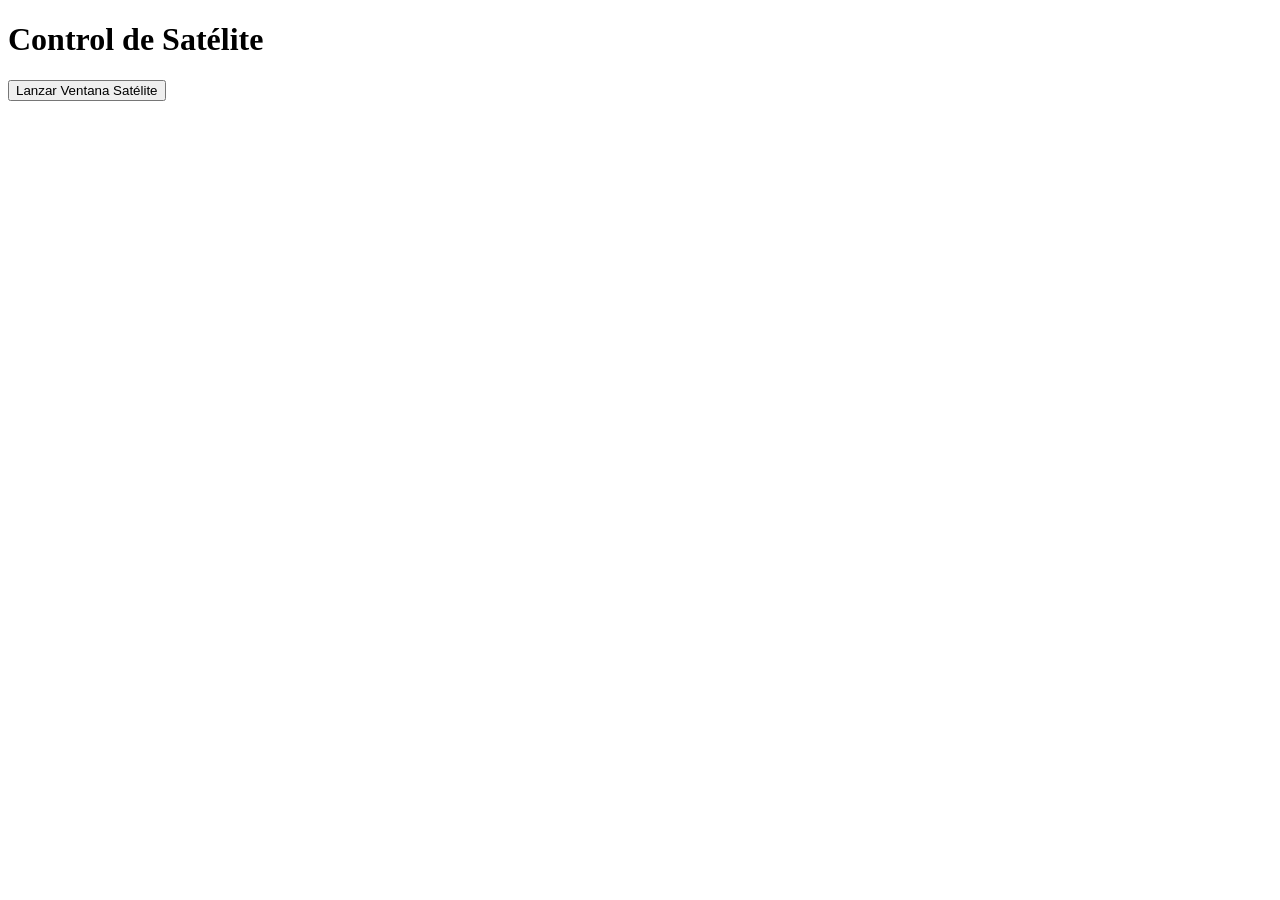
==== src/index.html @ 3e76398d "feat: add main window HTML with dynamic satellite window launcher" ====
<!DOCTYPE html>
<html lang="es">

<head>
    <meta charset="UTF-8">
    <title>Ventana Principal - Madre</title>
</head>

<body>
    <h1>Control de Satélite</h1>
    <!-- Interfaz limpia con el botón requerido -->
    <button id="btnLanzar">Lanzar Ventana Satélite</button>

    <script>
        // Criterio c y h: Código estructurado y uso de objetos screen para centrado dinámico
        document.getElementById("btnLanzar").addEventListener("click", function () {
            const ancho = 400;
            const alto = 300;

            // Cálculo dinámico utilizando el objeto screen excluyendo la barra de tareas
            const left = (screen.availWidth / 2) - (ancho / 2);
            const top = (screen.availHeight / 2) - (alto / 2);

            // Apertura de ventana secundaria mediante window.open() con dimensiones fijas
            window.open(
                "satelite.html",
                "ventanaSatelite",
                `width=${ancho},height=${alto},left=${left},top=${top},toolbar=no,scrollbars=yes`
            );
        });
    </script>
</body>

</html>
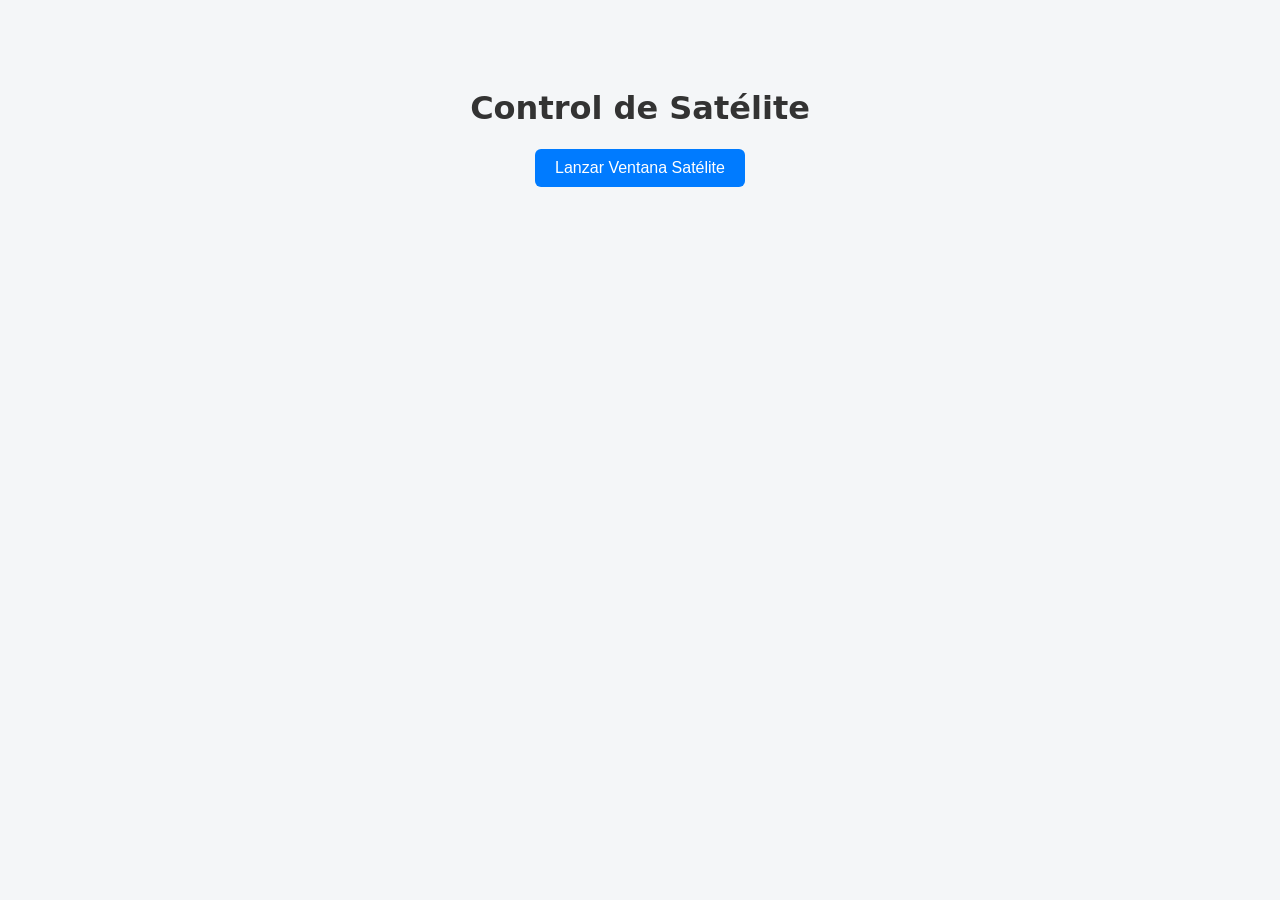
==== commit e8b2d149: "feat: add main control panel and satellite window with BOM features and styling" ====
--- a/src/index.html
+++ b/src/index.html
@@ -4,20 +4,21 @@
 <head>
     <meta charset="UTF-8">
     <title>Ventana Principal - Madre</title>
+    <link rel="stylesheet" href="css/index.css">
 </head>
 
 <body>
     <h1>Control de Satélite</h1>
-    <!-- Interfaz limpia con el botón requerido -->
+    <!-- Botón satélite -->
     <button id="btnLanzar">Lanzar Ventana Satélite</button>
 
     <script>
-        // Criterio c y h: Código estructurado y uso de objetos screen para centrado dinámico
+        // Ancho y alto de la ventana
         document.getElementById("btnLanzar").addEventListener("click", function () {
             const ancho = 400;
             const alto = 300;
 
-            // Cálculo dinámico utilizando el objeto screen excluyendo la barra de tareas
+            // Centrar ventana
             const left = (screen.availWidth / 2) - (ancho / 2);
             const top = (screen.availHeight / 2) - (alto / 2);
 
--- a/src/css/index.css
+++ b/src/css/index.css
@@ -0,0 +1,22 @@
+body {
+    font-family: system-ui, sans-serif;
+    text-align: center;
+    padding-top: 60px;
+    background-color: #f4f6f8;
+    color: #333;
+}
+
+button {
+    padding: 10px 20px;
+    font-size: 16px;
+    cursor: pointer;
+    background-color: #007bff;
+    color: #fff;
+    border: none;
+    border-radius: 6px;
+}
+
+button:hover {
+    background-color: #0056b3;
+}
+
